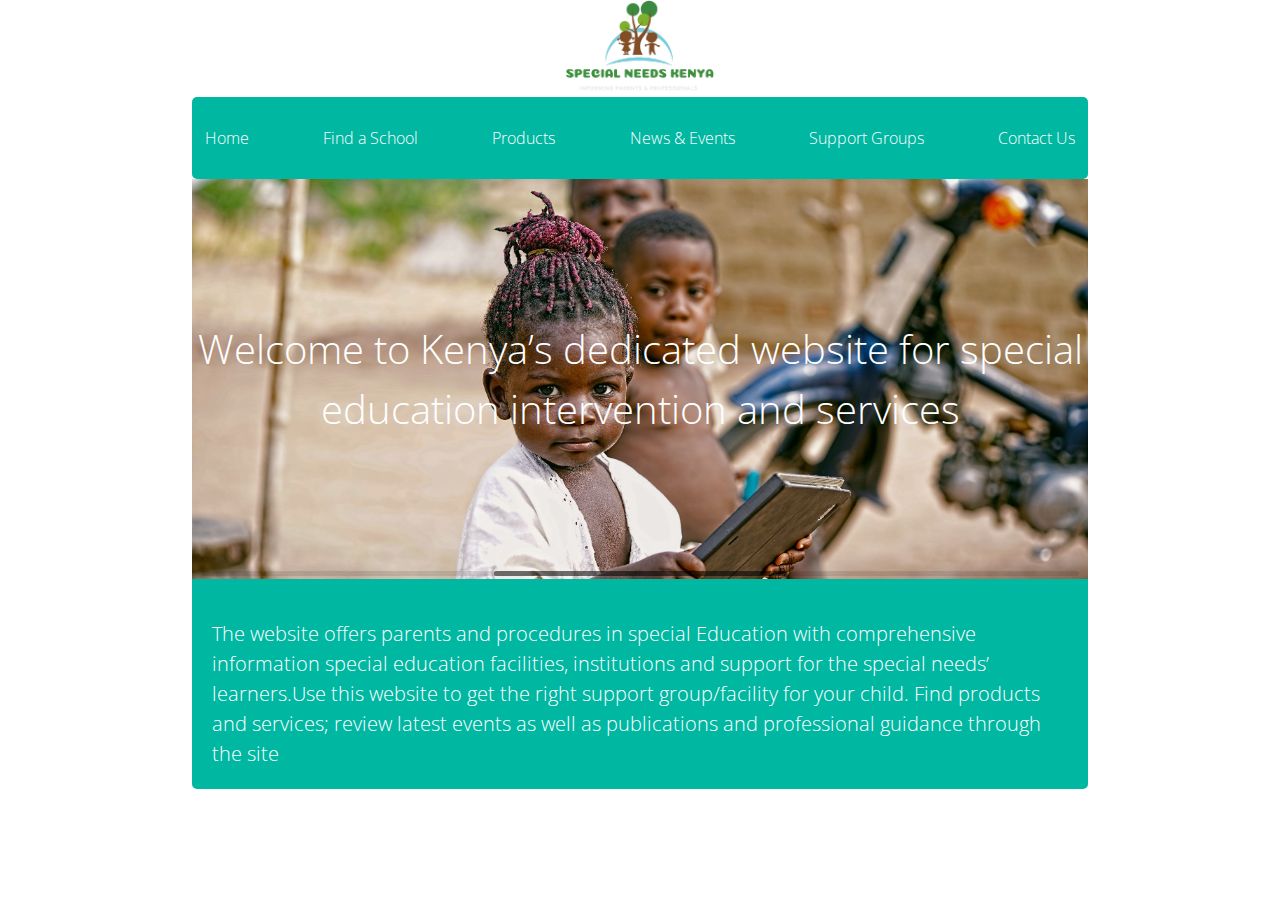
==== index.html @ 16a5825d "phase A" ====
<!DOCTYPE html>
<html lang="en">
<head>
    <meta charset="UTF-8">
    <meta http-equiv="X-UA-Compatible" content="IE=edge">
    <meta name="viewport" content="width=device-width, initial-scale=1.0">
    <title>SNK</title>
    <link href="https://cdn.jsdelivr.net/npm/bootstrap@5.1.3/dist/css/bootstrap.min.css" rel="stylesheet" integrity="sha384-1BmE4kWBq78iYhFldvKuhfTAU6auU8tT94WrHftjDbrCEXSU1oBoqyl2QvZ6jIW3" crossorigin="anonymous">
    <link rel="stylesheet" href="https://unpkg.com/swiper@8/swiper-bundle.min.css"/>
    <link rel="stylesheet" href="css/style.css">
    <link rel="stylesheet" href="css/responsive.css">
</head>
<body>



    <div class="logo">
        <img id="the-logo" src="img/logo.png" alt="">
    </div>
    <div class="nav main">
        
        <ul class="navlist">
            <li><a href="index.html">Home</a></li>
            <li><a href="school.html">Find a School</a></li>
            <li><a href="#">Products</a></li>
            <li><a href="#">News & Events</a></li>
            <li><a href="#">Support Groups</a></li>
            <li><a href="#">Contact Us</a></li>

        </ul>

    </div>

<div class="main">
        <!-- Slider main container -->
<div class="swiper">
    <!-- Additional required wrapper -->
    
    
    <div class="swiper-wrapper">
      <!-- Slides -->
      <div style="background-image: url(img/one.jpeg); text-align:center;" class="swiper-slide">Welcome to Kenya’s dedicated website for special education intervention and services
    </div>
      
    </div>
    <!-- If we need pagination -->
    <div class="swiper-pagination"></div>
  
    <!-- If we need navigation buttons -->
   
  
    <!-- If we need scrollbar -->
    <div class="swiper-scrollbar"></div>
  </div>


  <div class="intro">
      <p>The website offers parents and procedures in special Education with comprehensive information special education facilities, institutions and support for the special needs’ learners.Use this website to get the right support group/facility for your child. Find products and services; review latest events as well as publications and professional guidance through the site</p>
  </div>
    
</div>

<script src="https://cdn.jsdelivr.net/npm/bootstrap@5.1.3/dist/js/bootstrap.bundle.min.js" integrity="sha384-ka7Sk0Gln4gmtz2MlQnikT1wXgYsOg+OMhuP+IlRH9sENBO0LRn5q+8nbTov4+1p" crossorigin="anonymous"></script>
    <script src="https://unpkg.com/swiper@8/swiper-bundle.min.js"></script>
    <script src="js/app.js"></script>

</body>
</html>
---- css/style.css ----
@import url('https://fonts.googleapis.com/css2?family=Montserrat&family=Open+Sans&display=swap');


*{
    box-sizing: border-box;
}

.nav {
    display: flex;
    justify-content: space-between;
    margin: 0 auto;
    width: 70%;

}

.main{
    margin: 0 auto;
    width: 70%;
    background-color: #00B7A2;
    border-radius: 5px;
}

li {
    list-style: none;

}

.navlist{
    display: flex;
    justify-content: space-between;
    width: 100%;
    height: 100%;
}

.navlist li{
    padding: 10px;
    border-radius: 3px;
    height: 100%;

}

/* .navlist li:nth-child(even){
    background:#b74400;
}

.navlist li:nth-child(odd){
    background:#21B89E;
} */


/* SWIPER */

.swiper{
    height: 400px;
}

.swiper-slide{
    background: #ccc;
    background-size: cover;
    background-position: center;
    background-repeat: no-repeat;
    display: flex;
    align-items: center;
    color:#fff;
    font-size: 40px;
}
.logo{
    margin: 0 auto;
    width: 70%;
    display: flex;
    justify-content: center;
}

#the-logo{
    width:150px;
    text-align: center;
}

body{
    background-image: url(img/one.png);
    background-repeat: no-repeat;
    background-size: cover;
    background-position: center;
    background-attachment: fixed;
    margin: 0;
    padding: 0;
    font-family: 'Montserrat', sans-serif;
    font-family: 'Open Sans', sans-serif;


    font-size: 16px;
    color: #fff;
    font-weight: 300;
    line-height: 1.5;
    -webkit-font-smoothing: antialiased;
    -moz-osx-font-smoothing: grayscale;
    -webkit-transition: all 0.3s ease-in-out;
    -moz-transition: all 0.3s ease-in-out;
    -o-transition: all 0.3s ease-in-out;
    transition: all 0.3s ease-in-out;


}


.intro p{
    font-size: 20px;
    padding:20px;
}

ul {
    padding: 0;
    list-style-type: none;
}

.navlist li{
    margin: 3px;
}

a{
    text-decoration: none;
    color: #fff;

}

.search-area{
    display:grid;
    grid-template-columns: repeat(auto-fit, minmax(200px, 1fr));
    grid-gap: 10px;
    margin: 0 auto;
    
}

.search-area div{
    background-color: #e6ecec;
    border-radius: 5px;
    padding: 5px;
    margin: 10px;
    color: #000;
    text-align: center;
    display: flex;
    align-items: center;
    justify-content: center;

}

.bottom{
    display: flex;
    justify-content: space-between;
    margin-top:40px;
   
}

.talk, .advanced-button{
    width:50%;
}

/* .overlay{
    background-color: rgba(0,0,0,0.5);
    position: fixed;
    top: 0;
    bottom: 0;
    left: 0;
    right: 0;
    
   
} */

.school-inner{
    width: 90%;
    margin: 0 auto;
}
---- css/responsive.css ----
@media screen and (max-width: 768px) {

    .navlist, .bottom{
        flex-direction: column;
        align-items: center;
        justify-content: center;

    }

    .talk, .advanced-button{
        width:100%;
    }

    .main{
        width: 100%;
    }



}
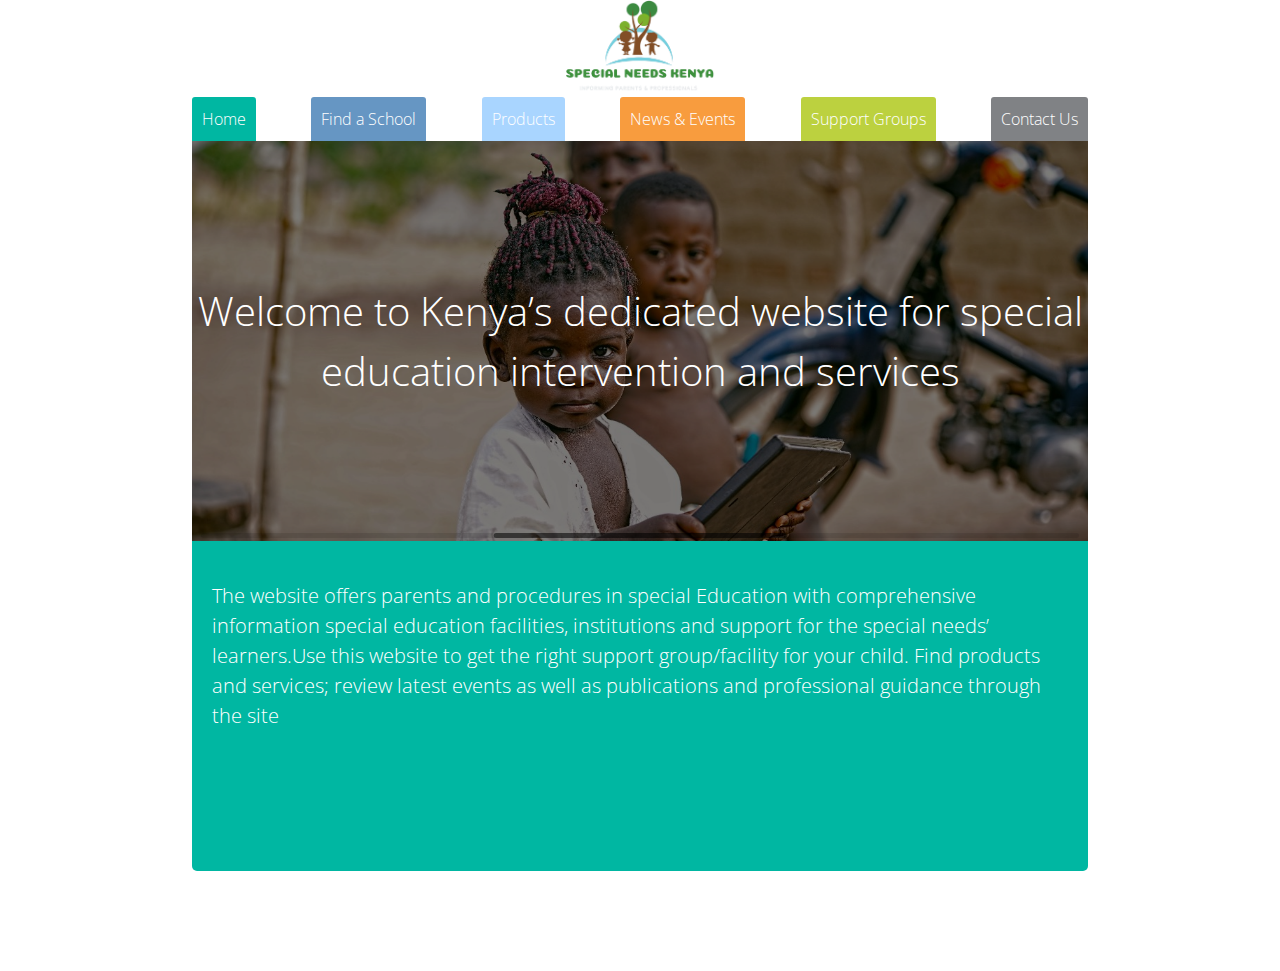
==== commit cf4a3a51: "phase 2 ready" ====
--- a/index.html
+++ b/index.html
@@ -17,21 +17,25 @@
     <div class="logo">
         <img id="the-logo" src="img/logo.png" alt="">
     </div>
-    <div class="nav main">
+  
         
-        <ul class="navlist">
-            <li><a href="index.html">Home</a></li>
-            <li><a href="school.html">Find a School</a></li>
-            <li><a href="#">Products</a></li>
-            <li><a href="#">News & Events</a></li>
-            <li><a href="#">Support Groups</a></li>
-            <li><a href="#">Contact Us</a></li>
+      <div class="main-nav" >
+        <ul class="navlist" style="margin:0;">
+            <li style="background:#00B7A2;"><a href="index.html">Home</a></li>
+            <li style="background:#6696C3;"><a href="school.html">Find a School</a></li>
+            <li style="background:#A9D5FF;"><a href="products.html">Products</a></li>
+            <li style="background:#F89C3E;"><a href="news.html">News & Events</a></li>
+            <li style="background:#BCD13F;"><a href="support.html">Support Groups</a></li>
+            <li style="background:#808285;"><a href="contact.html">Contact Us</a></li>
 
         </ul>
 
-    </div>
+      </div>
+  
 
-<div class="main">
+
+        <!-- <div style="height:20px; background:yellowgreen"></div> -->
+<div class="main" style="background-color: #00B7A2;">
         <!-- Slider main container -->
 <div class="swiper">
     <!-- Additional required wrapper -->
@@ -39,7 +43,7 @@
     
     <div class="swiper-wrapper">
       <!-- Slides -->
-      <div style="background-image: url(img/one.jpeg); text-align:center;" class="swiper-slide">Welcome to Kenya’s dedicated website for special education intervention and services
+      <div style="background-image: url(img/dark.png); text-align:center;" class="swiper-slide">Welcome to Kenya’s dedicated website for special education intervention and services
     </div>
       
     </div>
--- a/css/style.css
+++ b/css/style.css
@@ -16,28 +16,42 @@
 .main{
     margin: 0 auto;
     width: 70%;
-    background-color: #00B7A2;
-    border-radius: 5px;
-}
-
+    /* background-color: #00B7A2; */
+    border-bottom-left-radius: 5px;
+    border-bottom-right-radius: 5px;
+    padding-bottom: 100px;
+    margin-bottom: 100px;
+}
+
+
+.main-nav{
+    width:70%;
+    margin: 0 auto;
+}
 li {
     list-style: none;
 
 }
 
 .navlist{
+   
     display: flex;
     justify-content: space-between;
     width: 100%;
-    height: 100%;
+    height:100%;
+    
+    
 }
 
 .navlist li{
     padding: 10px;
-    border-radius: 3px;
-    height: 100%;
-
-}
+    border-top-left-radius: 3px;
+    border-top-right-radius: 3px;
+  
+
+}
+
+
 
 /* .navlist li:nth-child(even){
     background:#b74400;
@@ -77,8 +91,8 @@
 }
 
 body{
-    background-image: url(img/one.png);
-    background-repeat: no-repeat;
+    background-image: url('img/one.jpeg');
+    background-repeat: repeat;
     background-size: cover;
     background-position: center;
     background-attachment: fixed;
@@ -113,9 +127,7 @@
     list-style-type: none;
 }
 
-.navlist li{
-    margin: 3px;
-}
+
 
 a{
     text-decoration: none;
@@ -148,6 +160,7 @@
     display: flex;
     justify-content: space-between;
     margin-top:40px;
+    padding: 10px;
    
 }
 
@@ -169,4 +182,102 @@
 .school-inner{
     width: 90%;
     margin: 0 auto;
+    padding-top: 40px;
+    color: #000;
+}
+
+
+form {
+    display: flex;
+    flex-direction: column;
+    align-items: center;
+    justify-content: center;
+    width: 100%;
+    height: 100%;
+    background-color: #fff;
+    border-radius: 5px;
+    padding: 20px;
+    /* box-shadow: 0px 0px 10px rgba(0,0,0,0.5); */
+    margin-top: 20px;
+    margin-bottom: 20px;
+
+}
+
+input {
+    width: 100%;
+    padding: 10px;
+    border: 1px solid #ccc;
+    border-radius: 5px;
+    margin-bottom: 10px;
+    font-size: 16px;
+    font-weight: 300;
+    line-height: 1.5;
+    -webkit-font-smoothing: antialiased;
+    -moz-osx-font-smoothing: grayscale;
+    -webkit-transition: all 0.3s ease-in-out;
+    -moz-transition: all 0.3s ease-in-out;
+    -o-transition: all 0.3s ease-in-out;
+    transition: all 0.3s ease-in-out;
+
+}
+
+textarea{
+    width: 100%;
+    padding: 10px;
+    border: 1px solid #ccc;
+    border-radius: 5px;
+    margin-bottom: 10px;
+    font-size: 16px;
+
+}
+
+button[type=submit] {
+    width: 100%;
+    padding: 10px;
+    border: 1px solid #ccc;
+    border-radius: 5px;
+    margin-bottom: 10px;
+    font-size: 16px;
+    font-weight: 300;
+    background-color: #4C5158;
+    color: white;
+}
+
+.contact-info{
+    display: flex;
+    flex-direction: column;
+    align-items:  flex-start;
+    justify-content: flex-start;
+}
+
+
+.contact-info a{
+    color:black;
+
+}
+
+
+.contact-info p{
+    display: flex;
+    flex-direction: column;
+}
+
+.contact-info .fas{
+    font-size: 30px;
+    color: #4C5158;
+}
+.search-area div a{
+    color:#000;
+}
+
+.news{
+    width: 50%;
+}
+
+.news li{
+    border-bottom: #000 solid 1px;
+}
+
+.divology{
+    display: flex;
 }